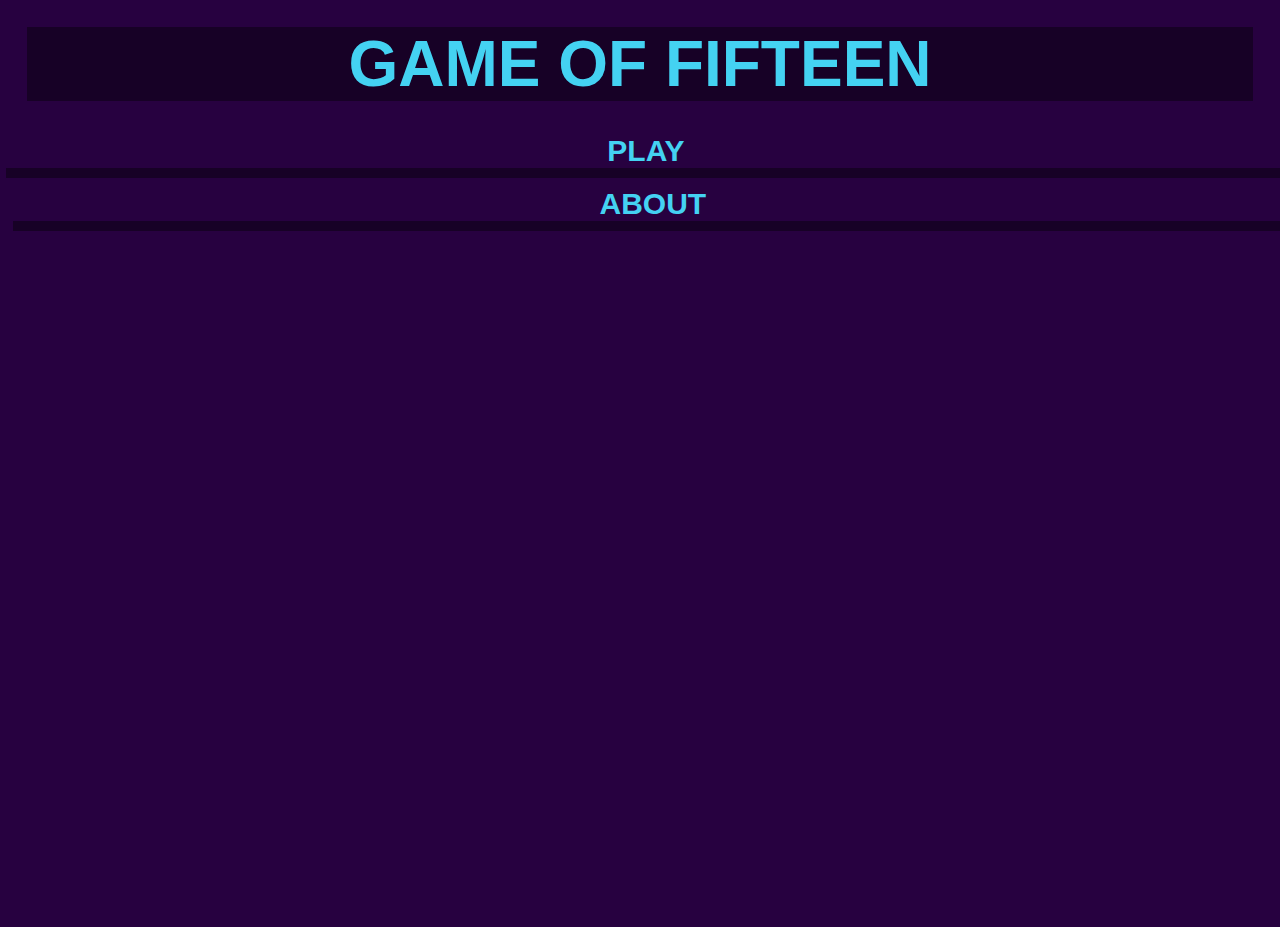
==== public/index.html @ e103b00d "semi-final" ====
<!DOCTYPE html>
<html lang="pt-br">
<head> <!-- Configurações -->
  <meta charset="UTF-8">
  <meta http-equiv="X-UA-Compatible" content="IE=edge">
  <meta name="viewport" content="width=device-width, initial-scale=1.0">
  <title>Menu</title>
  <link rel="stylesheet" href="global.css">
  <link rel="shortcut icon" href="slyles/icons/puzzle.ico" type="image/vnd.microsoft.icon">
</head>

<body>
  <div class="container">
    <div class="titulo">GAME OF FIFTEEN</div>

      <button class="button-1" onclick="window.location.href='../src/App.svelte'"><span>PLAY</span></button>
      <button class="button-2" onclick="window.location.href='sobre/sobre.html'"><span>ABOUT</span></button>

      <div class="footer"></div>
      
    <div class="none-01"></div>
    <div class="none-02"></div>
    <div class="none-03"></div>
    <div class="none-04"></div>

  </div>
  
</body>
</html>
---- public/global.css ----
html, body {
	position: relative;
	width: 100%;
	height: 100%;
}

body {
background-color: #270140;
	margin: 0;
	padding: 0px;
	box-sizing: border-box;
	font-family: -apple-system, BlinkMacSystemFont, "Segoe UI", Roboto, Oxygen-Sans, Ubuntu, Cantarell, "Helvetica Neue", sans-serif;
}
.titulo {
  grid-area: titulo;
  color: #44D2F2;
  background-color: #170126;
  font: normal bolder 4em Arial;
  text-align: center;
  margin: 3vh;
}
.button-1 {
  font: normal bolder 30px Arial, Helvetica, sans-serif;
  grid-area: button-1;
  background-color: #270140;
  border: none;
  color: #44D2F2;
  padding: 0;
  width: 100%;
  right: 100%;
  text-decoration: none;
  display: inline-block;
  margin: 6px;
  cursor: pointer;
  transition: all 1s;
  transition-duration: 0.4s;
  outline: none;
  box-shadow: 0 10px #170126;
}
/* Define, quando meu cursor estiver acima do botão ele vai ativar a animação */
.button-1 span {
  cursor: pointer;
  display: inline-block;
  position: relative;
  transition: 0.6s;
}
.button-1 span:after {
  content: "<<";
  position: absolute;
  opacity: 0;
  top: 0;
  right: -50px;
  transition: 0.6s;
}
.button-1:hover span {
  padding-right: 50px;
}
.button-1:hover span:after {
  opacity: 1;
  right: 0;
}
.button-1:hover {
  background-color: #10001b;
}
.button-1:active {
  background-color: #10001b;
  box-shadow: 0 5px #10001b;
  transform: translateY(5px);
}

.button-2 {
  font: normal bolder 30px Arial, Helvetica, sans-serif;
  grid-area: button-2;
  background-color: #270140;
  border: none;
  color: #44D2F2;
  padding: 0%;
  width: 100%;
  right: 100%;
  text-align: center;
  text-decoration: none;
  display: inline-block;
  margin: 1%;
  cursor: pointer;
  transition: all 1s;
  transition-duration: 0.4s;
  outline: none;
  box-shadow: 0 10px #170126;

}
.button-2 span {
  cursor: pointer;
  display: inline-block;
  position: relative;
  transition: 0.6s;
}
.button-2 span:after {
  content: "<<";
  position: absolute;
  opacity: 0;
  top: 0;
  right: -50px;
  transition: 0.6s;
}
.button-2:hover span {
  padding-right: 50px;
}
.button-2:hover span:after {
  opacity: 1;
  right: 0;
}
.button-2:hover {
  background-color: #10001b;
}
.button-2:active {
  background-color: #10001b;
  box-shadow: 0 5px #10001b;
  transform: translateY(4px);
}
.none-01 {
  grid-area: none-01;
}
.none-02 {
  grid-area: none-02;
}
.none-03 {
  grid-area: none-03;
}
.none-04 {
  grid-area: none-04 ;
}

/* CSS da página sobre*/

#sobreBody {
  color: #44D2F2;
	font: normal bolder 35px Arial, Helvetica, sans-serif;

}
#buttonBack {
  width: 15%;
}
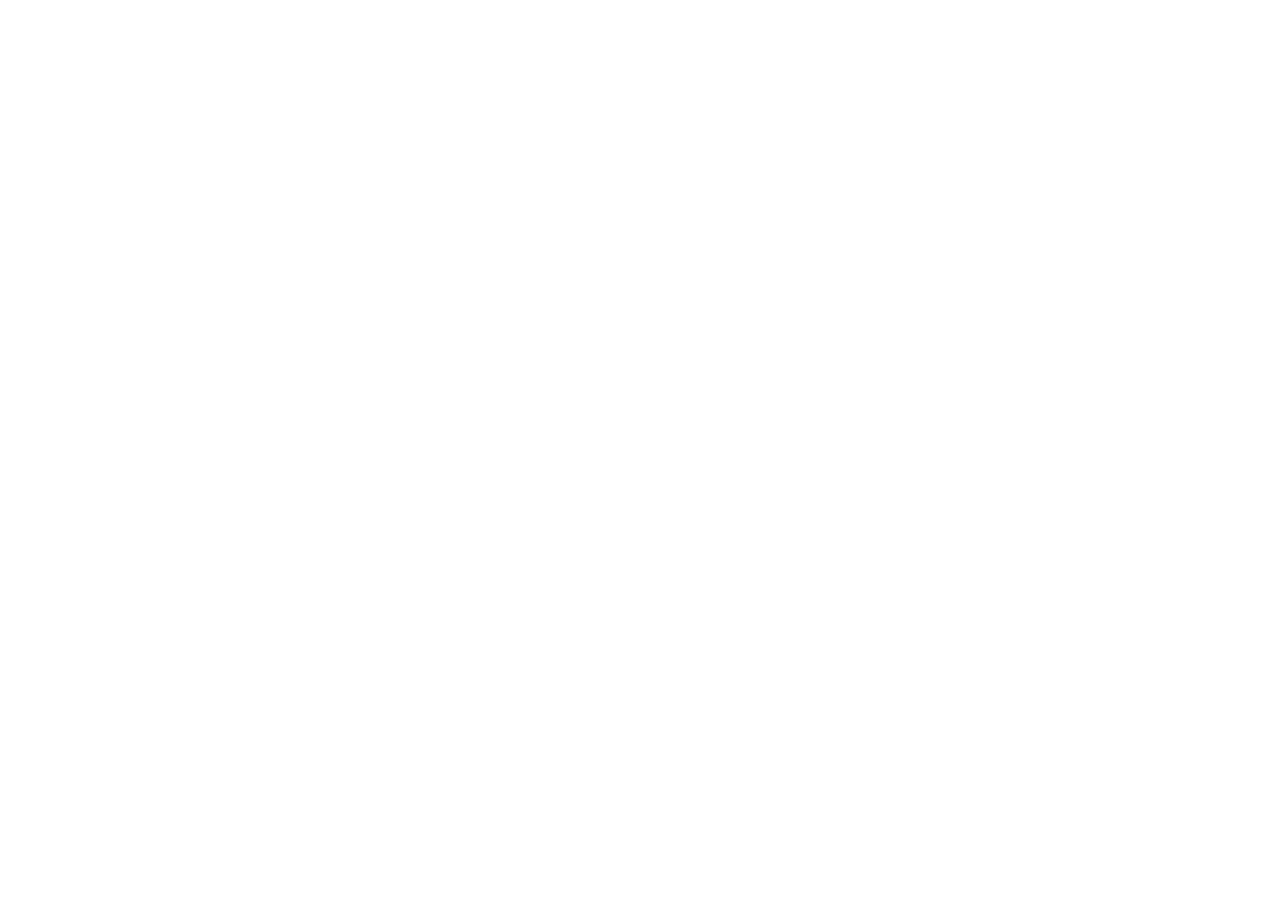
==== commit 8b8c912c: "semi-final-version" ====
--- a/public/index.html
+++ b/public/index.html
@@ -1,29 +1,18 @@
 <!DOCTYPE html>
-<html lang="pt-br">
-<head> <!-- Configurações -->
-  <meta charset="UTF-8">
-  <meta http-equiv="X-UA-Compatible" content="IE=edge">
-  <meta name="viewport" content="width=device-width, initial-scale=1.0">
-  <title>Menu</title>
-  <link rel="stylesheet" href="global.css">
-  <link rel="shortcut icon" href="slyles/icons/puzzle.ico" type="image/vnd.microsoft.icon">
+<html lang="en">
+<head>
+	<meta charset='utf-8'>
+	<meta name='viewport' content='width=device-width,initial-scale=1'>
+
+	<title>Svelte app</title>
+
+	<link rel='icon' type='image/png' href='/favicon.png'>
+	<link rel='stylesheet' href='/global.css'>
+	<link rel='stylesheet' href='/build/bundle.css'>
+
+	<script defer src='/build/bundle.js'></script>
 </head>
 
 <body>
-  <div class="container">
-    <div class="titulo">GAME OF FIFTEEN</div>
-
-      <button class="button-1" onclick="window.location.href='../src/App.svelte'"><span>PLAY</span></button>
-      <button class="button-2" onclick="window.location.href='sobre/sobre.html'"><span>ABOUT</span></button>
-
-      <div class="footer"></div>
-      
-    <div class="none-01"></div>
-    <div class="none-02"></div>
-    <div class="none-03"></div>
-    <div class="none-04"></div>
-
-  </div>
-  
 </body>
 </html>
